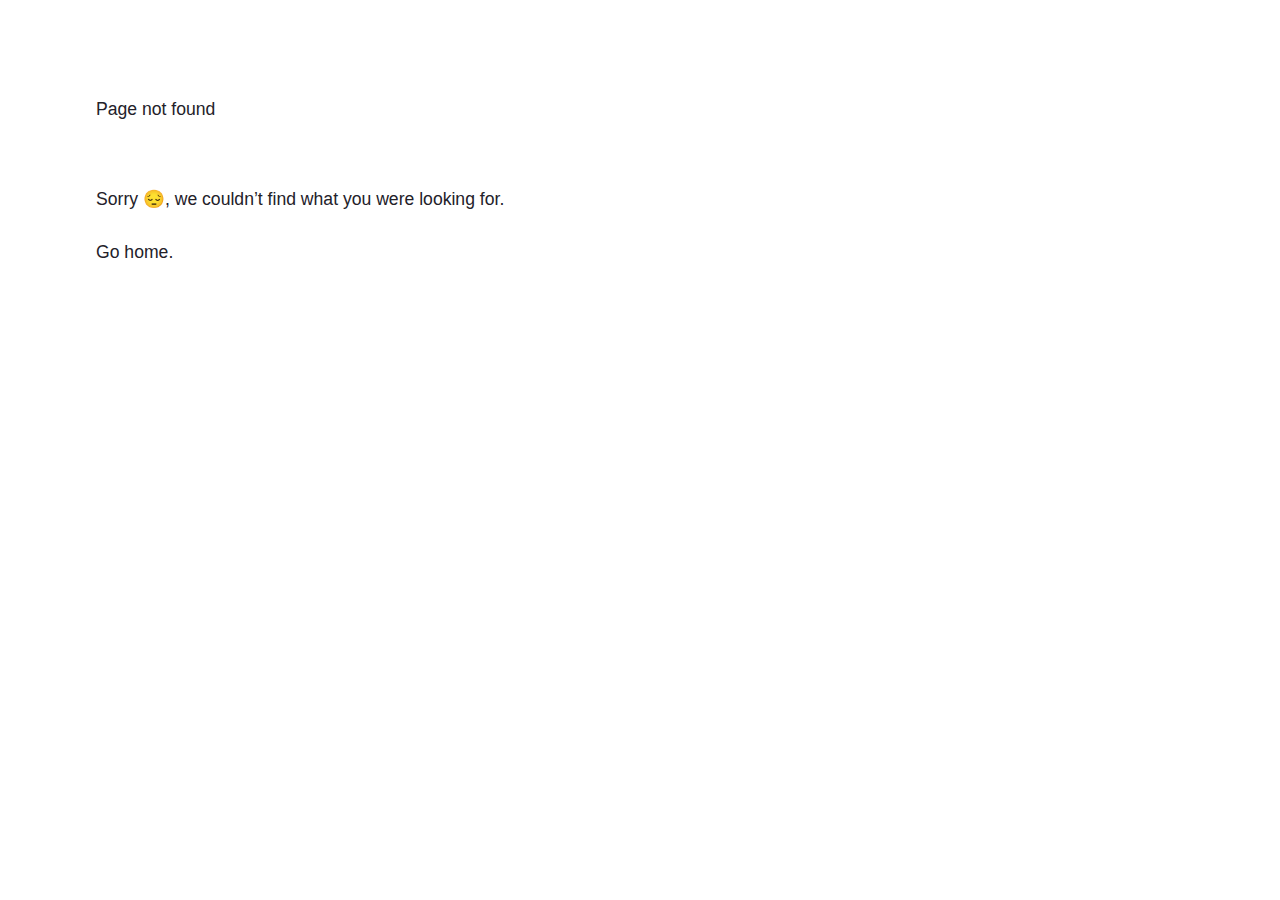
==== 404/index.html @ f2edeb42 "add ." ====
<!DOCTYPE html><html><head><meta charSet="utf-8"/><meta http-equiv="x-ua-compatible" content="ie=edge"/><meta name="viewport" content="width=device-width, initial-scale=1, shrink-to-fit=no"/><meta name="generator" content="Gatsby 5.13.0"/><style data-href="/styles.2c63cccca9c3326aafd6.css" data-identity="gatsby-global-css">code[class*=language-],pre[class*=language-]{background:#282c34;color:#abb2bf;direction:ltr;font-family:Fira Code,Fira Mono,Menlo,Consolas,DejaVu Sans Mono,monospace;-webkit-hyphens:none;hyphens:none;line-height:1.5;-moz-tab-size:2;-o-tab-size:2;tab-size:2;text-align:left;text-shadow:0 1px rgba(0,0,0,.3);white-space:pre;word-break:normal;word-spacing:normal}code[class*=language-] ::-moz-selection,code[class*=language-]::-moz-selection,pre[class*=language-] ::-moz-selection{background:#3e4451;color:inherit;text-shadow:none}code[class*=language-] ::selection,code[class*=language-]::selection,pre[class*=language-] ::selection{background:#3e4451;color:inherit;text-shadow:none}pre[class*=language-]{border-radius:.3em;margin:.5em 0;overflow:auto;padding:1em}:not(pre)>code[class*=language-]{border-radius:.3em;padding:.2em .3em;white-space:normal}@media print{code[class*=language-],pre[class*=language-]{text-shadow:none}}.token.cdata,.token.comment,.token.prolog{color:#5c6370}.token.doctype,.token.entity,.token.punctuation{color:#abb2bf}.token.atrule,.token.attr-name,.token.boolean,.token.class-name,.token.constant,.token.number{color:#d19a66}.token.keyword{color:#c678dd}.token.deleted,.token.important,.token.property,.token.symbol,.token.tag{color:#e06c75}.token.attr-value,.token.attr-value>.token.punctuation,.token.builtin,.token.char,.token.inserted,.token.regex,.token.selector,.token.string{color:#98c379}.token.function,.token.operator,.token.variable{color:#61afef}.token.url{color:#56b6c2}.token.attr-value>.token.punctuation.attr-equals,.token.special-attr>.token.attr-value>.token.value.css{color:#abb2bf}.language-css .token.selector{color:#e06c75}.language-css .token.property{color:#abb2bf}.language-css .token.function,.language-css .token.url>.token.function{color:#56b6c2}.language-css .token.url>.token.string.url{color:#98c379}.language-css .token.atrule .token.rule,.language-css .token.important,.language-javascript .token.operator{color:#c678dd}.language-javascript .token.template-string>.token.interpolation>.token.interpolation-punctuation.punctuation{color:#be5046}.language-json .token.operator{color:#abb2bf}.language-json .token.null.keyword{color:#d19a66}.language-markdown .token.url,.language-markdown .token.url-reference.url>.token.string,.language-markdown .token.url>.token.operator{color:#abb2bf}.language-markdown .token.url>.token.content{color:#61afef}.language-markdown .token.url-reference.url,.language-markdown .token.url>.token.url{color:#56b6c2}.language-markdown .token.blockquote.punctuation,.language-markdown .token.hr.punctuation{color:#5c6370;font-style:italic}.language-markdown .token.code-snippet{color:#98c379}.language-markdown .token.bold .token.content{color:#d19a66}.language-markdown .token.italic .token.content{color:#c678dd}.language-markdown .token.list.punctuation,.language-markdown .token.strike .token.content,.language-markdown .token.strike .token.punctuation,.language-markdown .token.title.important>.token.punctuation{color:#e06c75}.token.bold{font-weight:700}.token.comment,.token.italic{font-style:italic}.token.entity{cursor:help}.token.namespace{opacity:.8}.token.token.cr:before,.token.token.lf:before,.token.token.space:before,.token.token.tab:not(:empty):before{color:rgba(171,178,191,.15);text-shadow:none}div.code-toolbar>.toolbar.toolbar>.toolbar-item{margin-right:.4em}div.code-toolbar>.toolbar.toolbar>.toolbar-item>a,div.code-toolbar>.toolbar.toolbar>.toolbar-item>button,div.code-toolbar>.toolbar.toolbar>.toolbar-item>span{background:#3a3f4b;border-radius:.3em;color:#828997;padding:.1em .4em}div.code-toolbar>.toolbar.toolbar>.toolbar-item>a:focus,div.code-toolbar>.toolbar.toolbar>.toolbar-item>a:hover,div.code-toolbar>.toolbar.toolbar>.toolbar-item>button:focus,div.code-toolbar>.toolbar.toolbar>.toolbar-item>button:hover,div.code-toolbar>.toolbar.toolbar>.toolbar-item>span:focus,div.code-toolbar>.toolbar.toolbar>.toolbar-item>span:hover{background:#3e4451;color:#abb2bf}.line-highlight.line-highlight{background:rgba(153,187,255,.04)}.line-highlight.line-highlight:before,.line-highlight.line-highlight[data-end]:after{background:#3a3f4b;border-radius:.3em;box-shadow:0 2px 0 0 rgba(0,0,0,.2);color:#abb2bf;padding:.1em .6em}pre[id].linkable-line-numbers.linkable-line-numbers span.line-numbers-rows>span:hover:before{background-color:rgba(153,187,255,.04)}.command-line .command-line-prompt,.line-numbers.line-numbers .line-numbers-rows{border-right-color:rgba(171,178,191,.15)}.command-line .command-line-prompt>span:before,.line-numbers .line-numbers-rows>span:before{color:#636d83}.rainbow-braces .token.token.punctuation.brace-level-1,.rainbow-braces .token.token.punctuation.brace-level-5,.rainbow-braces .token.token.punctuation.brace-level-9{color:#e06c75}.rainbow-braces .token.token.punctuation.brace-level-10,.rainbow-braces .token.token.punctuation.brace-level-2,.rainbow-braces .token.token.punctuation.brace-level-6{color:#98c379}.rainbow-braces .token.token.punctuation.brace-level-11,.rainbow-braces .token.token.punctuation.brace-level-3,.rainbow-braces .token.token.punctuation.brace-level-7{color:#61afef}.rainbow-braces .token.token.punctuation.brace-level-12,.rainbow-braces .token.token.punctuation.brace-level-4,.rainbow-braces .token.token.punctuation.brace-level-8{color:#c678dd}pre.diff-highlight>code .token.token.deleted:not(.prefix),pre>code.diff-highlight .token.token.deleted:not(.prefix){background-color:rgba(255,82,102,.15)}pre.diff-highlight>code .token.token.deleted:not(.prefix) ::-moz-selection,pre.diff-highlight>code .token.token.deleted:not(.prefix)::-moz-selection,pre>code.diff-highlight .token.token.deleted:not(.prefix) ::-moz-selection,pre>code.diff-highlight .token.token.deleted:not(.prefix)::-moz-selection{background-color:rgba(251,86,105,.25)}pre.diff-highlight>code .token.token.deleted:not(.prefix) ::selection,pre.diff-highlight>code .token.token.deleted:not(.prefix)::selection,pre>code.diff-highlight .token.token.deleted:not(.prefix) ::selection,pre>code.diff-highlight .token.token.deleted:not(.prefix)::selection{background-color:rgba(251,86,105,.25)}pre.diff-highlight>code .token.token.inserted:not(.prefix),pre>code.diff-highlight .token.token.inserted:not(.prefix){background-color:rgba(25,255,91,.15)}pre.diff-highlight>code .token.token.inserted:not(.prefix) ::-moz-selection,pre.diff-highlight>code .token.token.inserted:not(.prefix)::-moz-selection,pre>code.diff-highlight .token.token.inserted:not(.prefix) ::-moz-selection,pre>code.diff-highlight .token.token.inserted:not(.prefix)::-moz-selection{background-color:rgba(56,224,98,.25)}pre.diff-highlight>code .token.token.inserted:not(.prefix) ::selection,pre.diff-highlight>code .token.token.inserted:not(.prefix)::selection,pre>code.diff-highlight .token.token.inserted:not(.prefix) ::selection,pre>code.diff-highlight .token.token.inserted:not(.prefix)::selection{background-color:rgba(56,224,98,.25)}.prism-previewer-gradient.prism-previewer-gradient div,.prism-previewer.prism-previewer:before{border-color:#262931}.prism-previewer-color.prism-previewer-color:before,.prism-previewer-easing.prism-previewer-easing:before,.prism-previewer-gradient.prism-previewer-gradient div{border-radius:.3em}.prism-previewer.prism-previewer:after{border-top-color:#262931}.prism-previewer-flipped.prism-previewer-flipped.after{border-bottom-color:#262931}.prism-previewer-angle.prism-previewer-angle:before,.prism-previewer-easing.prism-previewer-easing,.prism-previewer-time.prism-previewer-time:before{background:#31363f}.prism-previewer-angle.prism-previewer-angle circle,.prism-previewer-time.prism-previewer-time circle{stroke:#abb2bf;stroke-opacity:1}.prism-previewer-easing.prism-previewer-easing circle,.prism-previewer-easing.prism-previewer-easing line,.prism-previewer-easing.prism-previewer-easing path{stroke:#abb2bf}.prism-previewer-easing.prism-previewer-easing circle{fill:transparent}

/*
! tailwindcss v3.4.0 | MIT License | https://tailwindcss.com
*/*,:after,:before{border:0 solid #e5e7eb;box-sizing:border-box}:after,:before{--tw-content:""}:host,html{-webkit-text-size-adjust:100%;font-feature-settings:normal;-webkit-tap-highlight-color:transparent;font-family:ui-sans-serif,system-ui,sans-serif,Apple Color Emoji,Segoe UI Emoji,Segoe UI Symbol,Noto Color Emoji;font-variation-settings:normal;line-height:1.5;-moz-tab-size:4;-o-tab-size:4;tab-size:4}body{line-height:inherit;margin:0}hr{border-top-width:1px;color:inherit;height:0}abbr:where([title]){-webkit-text-decoration:underline dotted;text-decoration:underline dotted}h1,h2,h3,h4,h5,h6{font-size:inherit;font-weight:inherit}a{color:inherit;text-decoration:inherit}b,strong{font-weight:bolder}code,kbd,pre,samp{font-feature-settings:normal;font-family:ui-monospace,SFMono-Regular,Menlo,Monaco,Consolas,Liberation Mono,Courier New,monospace;font-size:1em;font-variation-settings:normal}small{font-size:80%}sub,sup{font-size:75%;line-height:0;position:relative;vertical-align:baseline}sub{bottom:-.25em}sup{top:-.5em}table{border-collapse:collapse;border-color:inherit;text-indent:0}button,input,optgroup,select,textarea{font-feature-settings:inherit;color:inherit;font-family:inherit;font-size:100%;font-variation-settings:inherit;font-weight:inherit;line-height:inherit;margin:0;padding:0}button,select{text-transform:none}[type=button],[type=reset],[type=submit],button{-webkit-appearance:button;background-color:transparent;background-image:none}:-moz-focusring{outline:auto}:-moz-ui-invalid{box-shadow:none}progress{vertical-align:baseline}::-webkit-inner-spin-button,::-webkit-outer-spin-button{height:auto}[type=search]{-webkit-appearance:textfield;outline-offset:-2px}::-webkit-search-decoration{-webkit-appearance:none}::-webkit-file-upload-button{-webkit-appearance:button;font:inherit}summary{display:list-item}blockquote,dd,dl,figure,h1,h2,h3,h4,h5,h6,hr,p,pre{margin:0}fieldset{margin:0}fieldset,legend{padding:0}menu,ol,ul{list-style:none;margin:0;padding:0}dialog{padding:0}textarea{resize:vertical}input::-moz-placeholder,textarea::-moz-placeholder{color:#9ca3af;opacity:1}input::placeholder,textarea::placeholder{color:#9ca3af;opacity:1}[role=button],button{cursor:pointer}:disabled{cursor:default}audio,canvas,embed,iframe,img,object,svg,video{display:block;vertical-align:middle}img,video{height:auto;max-width:100%}[hidden]{display:none}*,:after,:before{--tw-border-spacing-x:0;--tw-border-spacing-y:0;--tw-translate-x:0;--tw-translate-y:0;--tw-rotate:0;--tw-skew-x:0;--tw-skew-y:0;--tw-scale-x:1;--tw-scale-y:1;--tw-pan-x: ;--tw-pan-y: ;--tw-pinch-zoom: ;--tw-scroll-snap-strictness:proximity;--tw-gradient-from-position: ;--tw-gradient-via-position: ;--tw-gradient-to-position: ;--tw-ordinal: ;--tw-slashed-zero: ;--tw-numeric-figure: ;--tw-numeric-spacing: ;--tw-numeric-fraction: ;--tw-ring-inset: ;--tw-ring-offset-width:0px;--tw-ring-offset-color:#fff;--tw-ring-color:rgba(59,130,246,.5);--tw-ring-offset-shadow:0 0 #0000;--tw-ring-shadow:0 0 #0000;--tw-shadow:0 0 #0000;--tw-shadow-colored:0 0 #0000;--tw-blur: ;--tw-brightness: ;--tw-contrast: ;--tw-grayscale: ;--tw-hue-rotate: ;--tw-invert: ;--tw-saturate: ;--tw-sepia: ;--tw-drop-shadow: ;--tw-backdrop-blur: ;--tw-backdrop-brightness: ;--tw-backdrop-contrast: ;--tw-backdrop-grayscale: ;--tw-backdrop-hue-rotate: ;--tw-backdrop-invert: ;--tw-backdrop-opacity: ;--tw-backdrop-saturate: ;--tw-backdrop-sepia: }::backdrop{--tw-border-spacing-x:0;--tw-border-spacing-y:0;--tw-translate-x:0;--tw-translate-y:0;--tw-rotate:0;--tw-skew-x:0;--tw-skew-y:0;--tw-scale-x:1;--tw-scale-y:1;--tw-pan-x: ;--tw-pan-y: ;--tw-pinch-zoom: ;--tw-scroll-snap-strictness:proximity;--tw-gradient-from-position: ;--tw-gradient-via-position: ;--tw-gradient-to-position: ;--tw-ordinal: ;--tw-slashed-zero: ;--tw-numeric-figure: ;--tw-numeric-spacing: ;--tw-numeric-fraction: ;--tw-ring-inset: ;--tw-ring-offset-width:0px;--tw-ring-offset-color:#fff;--tw-ring-color:rgba(59,130,246,.5);--tw-ring-offset-shadow:0 0 #0000;--tw-ring-shadow:0 0 #0000;--tw-shadow:0 0 #0000;--tw-shadow-colored:0 0 #0000;--tw-blur: ;--tw-brightness: ;--tw-contrast: ;--tw-grayscale: ;--tw-hue-rotate: ;--tw-invert: ;--tw-saturate: ;--tw-sepia: ;--tw-drop-shadow: ;--tw-backdrop-blur: ;--tw-backdrop-brightness: ;--tw-backdrop-contrast: ;--tw-backdrop-grayscale: ;--tw-backdrop-hue-rotate: ;--tw-backdrop-invert: ;--tw-backdrop-opacity: ;--tw-backdrop-saturate: ;--tw-backdrop-sepia: }.m-auto{margin:auto}.ml-5{margin-left:1.25rem}.mr-1{margin-right:.25rem}.mt-3{margin-top:.75rem}.flex{display:flex}.h-8{height:2rem}.w-8{width:2rem}.list-decimal{list-style-type:decimal}.list-disc{list-style-type:disc}.flex-col{flex-direction:column}.justify-between{justify-content:space-between}.gap-x-2{-moz-column-gap:.5rem;column-gap:.5rem}.gap-y-0{row-gap:0}.gap-y-0\.5{row-gap:.125rem}.gap-y-1{row-gap:.25rem}.gap-y-14{row-gap:3.5rem}.rounded-lg{border-radius:.5rem}.border-b-2{border-bottom-width:2px}.border-l-2{border-left-width:2px}.border-violet-300{--tw-border-opacity:1;border-color:rgb(196 181 253/var(--tw-border-opacity))}.border-violet-400{--tw-border-opacity:1;border-color:rgb(167 139 250/var(--tw-border-opacity))}.border-violet-500{--tw-border-opacity:1;border-color:rgb(139 92 246/var(--tw-border-opacity))}.bg-violet-200{--tw-bg-opacity:1;background-color:rgb(221 214 254/var(--tw-bg-opacity))}.px-2{padding-left:.5rem;padding-right:.5rem}.px-4{padding-left:1rem;padding-right:1rem}.py-1{padding-bottom:.25rem;padding-top:.25rem}.py-4{padding-bottom:1rem;padding-top:1rem}.pb-1{padding-bottom:.25rem}.pl-4{padding-left:1rem}.pt-1{padding-top:.25rem}.align-middle{vertical-align:middle}.text-2xl{font-size:1.5rem;line-height:2rem}.text-3xl{font-size:1.875rem;line-height:2.25rem}.text-base{font-size:1rem;line-height:1.5rem}.text-sm{font-size:.875rem;line-height:1.25rem}.text-xl{font-size:1.25rem;line-height:1.75rem}.font-bold{font-weight:700}.font-medium{font-weight:500}.font-semibold{font-weight:600}.text-slate-500{--tw-text-opacity:1;color:rgb(100 116 139/var(--tw-text-opacity))}.text-violet-500{--tw-text-opacity:1;color:rgb(139 92 246/var(--tw-text-opacity))}.text-violet-900{--tw-text-opacity:1;color:rgb(76 29 149/var(--tw-text-opacity))}.filter{filter:var(--tw-blur) var(--tw-brightness) var(--tw-contrast) var(--tw-grayscale) var(--tw-hue-rotate) var(--tw-invert) var(--tw-saturate) var(--tw-sepia) var(--tw-drop-shadow)}body{color:#334155;font-family:Noto Sans KR,sans-serif;font-size:1.1rem}.gatsby-highlight-code-line{background-color:#333842;border-left:.25em solid #c678dd;display:block;margin-left:-1em;margin-right:-1em;padding-left:.75em;padding-right:1em}code.language-text{background-color:#ede9fe;color:#000;font-weight:700;text-shadow:0 0 0}.hover\:border-violet-700:hover{--tw-border-opacity:1;border-color:rgb(109 40 217/var(--tw-border-opacity))}.group:hover .group-hover\:underline{text-decoration-line:underline}.group:hover .group-hover\:underline-offset-4{text-underline-offset:4px}@media (min-width:640px){.sm\:w-full{width:100%}}@media (min-width:768px){.md\:w-\[768px\]{width:768px}}</style><style>.gatsby-image-wrapper{position:relative;overflow:hidden}.gatsby-image-wrapper picture.object-fit-polyfill{position:static!important}.gatsby-image-wrapper img{bottom:0;height:100%;left:0;margin:0;max-width:none;padding:0;position:absolute;right:0;top:0;width:100%;object-fit:cover}.gatsby-image-wrapper [data-main-image]{opacity:0;transform:translateZ(0);transition:opacity .25s linear;will-change:opacity}.gatsby-image-wrapper-constrained{display:inline-block;vertical-align:top}</style><noscript><style>.gatsby-image-wrapper noscript [data-main-image]{opacity:1!important}.gatsby-image-wrapper [data-placeholder-image]{opacity:0!important}</style></noscript><script type="module">const e="undefined"!=typeof HTMLImageElement&&"loading"in HTMLImageElement.prototype;e&&document.body.addEventListener("load",(function(e){const t=e.target;if(void 0===t.dataset.mainImage)return;if(void 0===t.dataset.gatsbyImageSsr)return;let a=null,n=t;for(;null===a&&n;)void 0!==n.parentNode.dataset.gatsbyImageWrapper&&(a=n.parentNode),n=n.parentNode;const o=a.querySelector("[data-placeholder-image]"),r=new Image;r.src=t.currentSrc,r.decode().catch((()=>{})).then((()=>{t.style.opacity=1,o&&(o.style.opacity=0,o.style.transition="opacity 500ms linear")}))}),!0);</script><link rel="sitemap" type="application/xml" href="/sitemap-index.xml"/><link rel="icon" href="/favicon-32x32.png?v=53aa06cf17e4239d0dba6ffd09854e02" type="image/png"/><link rel="manifest" href="/manifest.webmanifest" crossorigin="anonymous"/><link rel="apple-touch-icon" sizes="48x48" href="/icons/icon-48x48.png?v=53aa06cf17e4239d0dba6ffd09854e02"/><link rel="apple-touch-icon" sizes="72x72" href="/icons/icon-72x72.png?v=53aa06cf17e4239d0dba6ffd09854e02"/><link rel="apple-touch-icon" sizes="96x96" href="/icons/icon-96x96.png?v=53aa06cf17e4239d0dba6ffd09854e02"/><link rel="apple-touch-icon" sizes="144x144" href="/icons/icon-144x144.png?v=53aa06cf17e4239d0dba6ffd09854e02"/><link rel="apple-touch-icon" sizes="192x192" href="/icons/icon-192x192.png?v=53aa06cf17e4239d0dba6ffd09854e02"/><link rel="apple-touch-icon" sizes="256x256" href="/icons/icon-256x256.png?v=53aa06cf17e4239d0dba6ffd09854e02"/><link rel="apple-touch-icon" sizes="384x384" href="/icons/icon-384x384.png?v=53aa06cf17e4239d0dba6ffd09854e02"/><link rel="apple-touch-icon" sizes="512x512" href="/icons/icon-512x512.png?v=53aa06cf17e4239d0dba6ffd09854e02"/><link rel="preconnect" href="https://www.googletagmanager.com"/><link rel="dns-prefetch" href="https://www.googletagmanager.com"/><link rel="preconnect" href="https://fonts.googleapis.com" crossorigin="true"/><link rel="preconnect" href="https://fonts.gstatic.com" crossorigin="true"/><link rel="stylesheet" href="https://fonts.googleapis.com/css2?family=Noto+Sans+KR&amp;display=swap"/><title data-gatsby-head="true">Not found</title></head><body><div id="___gatsby"><div style="outline:none" tabindex="-1" id="gatsby-focus-wrapper"><main style="color:#232129;padding:96px;font-family:-apple-system, Roboto, sans-serif, serif"><h1 style="margin-top:0;margin-bottom:64px;max-width:320px">Page not found</h1><p style="margin-bottom:48px">Sorry 😔, we couldn’t find what you were looking for.<br/><br/><a href="/">Go home</a>.</p></main></div><div id="gatsby-announcer" style="position:absolute;top:0;width:1px;height:1px;padding:0;overflow:hidden;clip:rect(0, 0, 0, 0);white-space:nowrap;border:0" aria-live="assertive" aria-atomic="true"></div></div><script async="" src="https://www.googletagmanager.com/gtag/js?id=G-XZY4RZFHY8"></script><script>
      
      
      if(true) {
        window.dataLayer = window.dataLayer || [];
        function gtag(){dataLayer.push(arguments);}
        gtag('js', new Date());

        gtag('config', 'G-XZY4RZFHY8', {"send_page_view":false});
      }
      </script><script id="gatsby-script-loader">/*<![CDATA[*/window.pagePath="/404/";/*]]>*/</script><!-- slice-start id="_gatsby-scripts-1" -->
          <script
            id="gatsby-chunk-mapping"
          >
            window.___chunkMapping="{\"app\":[\"/app-ccf20c7b89df9f3480cb.js\"],\"component---src-pages-404-js\":[\"/component---src-pages-404-js-d778d891f2dd90e318aa.js\"],\"component---src-pages-demo-post-js\":[\"/component---src-pages-demo-post-js-024db898d6346c715085.js\"],\"component---src-pages-index-js\":[\"/component---src-pages-index-js-755cde63de90f82b6572.js\"],\"component---src-pages-posts-index-js\":[\"/component---src-pages-posts-index-js-8b5ba402b07e232d32e2.js\"],\"component---src-pages-posts-mdx-frontmatter-slug-js-content-file-path-src-demo-post-demo-mdx\":[\"/component---src-pages-posts-mdx-frontmatter-slug-js-content-file-path-src-demo-post-demo-mdx-9527e9514a256ced543e.js\"],\"component---src-pages-posts-mdx-frontmatter-slug-js-content-file-path-src-posts-2023-12-31-create-a-blog-site-with-gatsby-mdx\":[\"/component---src-pages-posts-mdx-frontmatter-slug-js-content-file-path-src-posts-2023-12-31-create-a-blog-site-with-gatsby-mdx-ea029a5279cc6d71d5b0.js\"]}";
          </script>
        <script>window.___webpackCompilationHash="53ac63c7fa8d7d9f8f51";</script><script src="/webpack-runtime-0239f908f393d9c61336.js" async></script><script src="/framework-ea6831e1b5210027f501.js" async></script><script src="/app-ccf20c7b89df9f3480cb.js" async></script><!-- slice-end id="_gatsby-scripts-1" --></body></html>
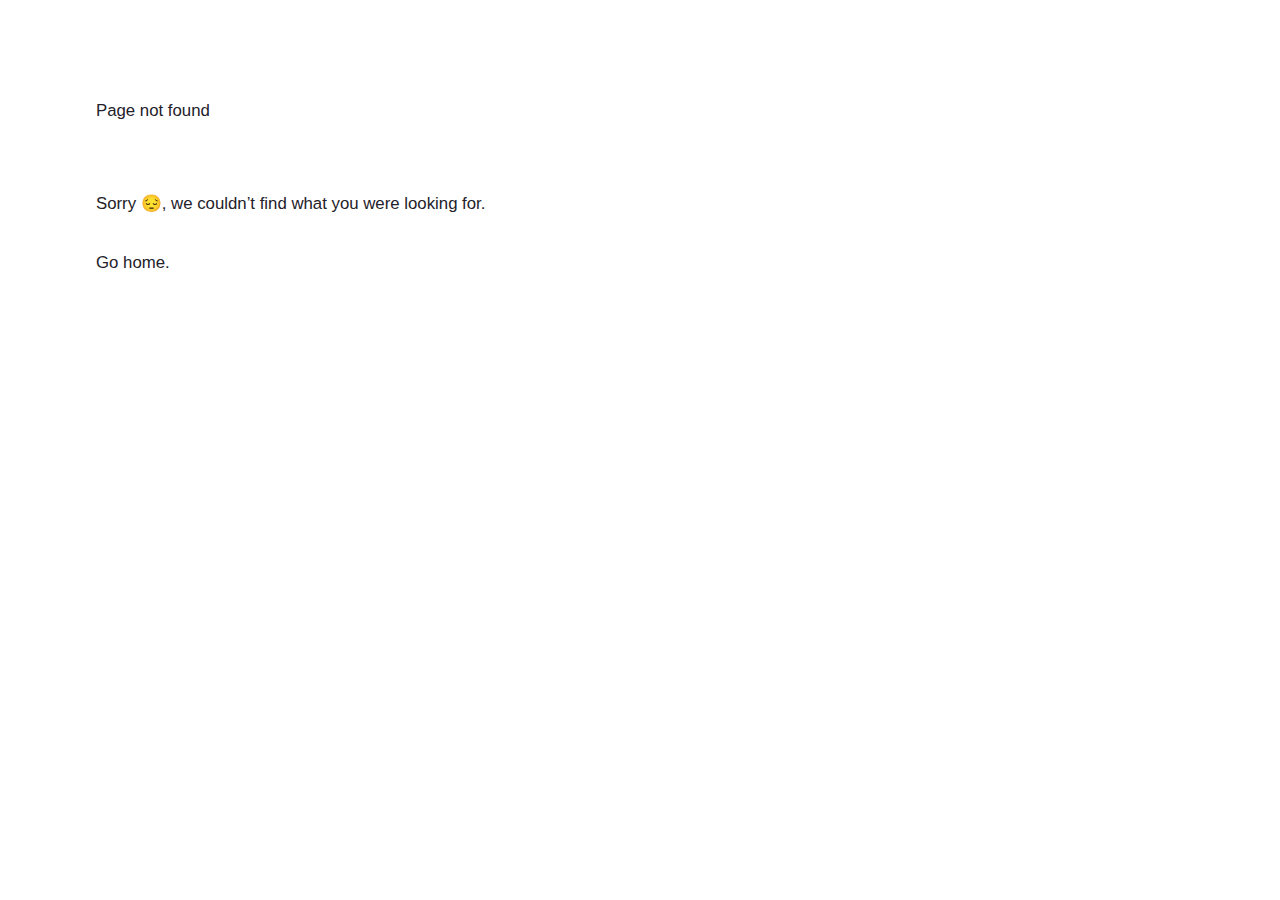
==== commit 47f2f471: "add" ====
--- a/404/index.html
+++ b/404/index.html
@@ -1,8 +1,8 @@
-<!DOCTYPE html><html><head><meta charSet="utf-8"/><meta http-equiv="x-ua-compatible" content="ie=edge"/><meta name="viewport" content="width=device-width, initial-scale=1, shrink-to-fit=no"/><meta name="generator" content="Gatsby 5.13.0"/><style data-href="/styles.2c63cccca9c3326aafd6.css" data-identity="gatsby-global-css">code[class*=language-],pre[class*=language-]{background:#282c34;color:#abb2bf;direction:ltr;font-family:Fira Code,Fira Mono,Menlo,Consolas,DejaVu Sans Mono,monospace;-webkit-hyphens:none;hyphens:none;line-height:1.5;-moz-tab-size:2;-o-tab-size:2;tab-size:2;text-align:left;text-shadow:0 1px rgba(0,0,0,.3);white-space:pre;word-break:normal;word-spacing:normal}code[class*=language-] ::-moz-selection,code[class*=language-]::-moz-selection,pre[class*=language-] ::-moz-selection{background:#3e4451;color:inherit;text-shadow:none}code[class*=language-] ::selection,code[class*=language-]::selection,pre[class*=language-] ::selection{background:#3e4451;color:inherit;text-shadow:none}pre[class*=language-]{border-radius:.3em;margin:.5em 0;overflow:auto;padding:1em}:not(pre)>code[class*=language-]{border-radius:.3em;padding:.2em .3em;white-space:normal}@media print{code[class*=language-],pre[class*=language-]{text-shadow:none}}.token.cdata,.token.comment,.token.prolog{color:#5c6370}.token.doctype,.token.entity,.token.punctuation{color:#abb2bf}.token.atrule,.token.attr-name,.token.boolean,.token.class-name,.token.constant,.token.number{color:#d19a66}.token.keyword{color:#c678dd}.token.deleted,.token.important,.token.property,.token.symbol,.token.tag{color:#e06c75}.token.attr-value,.token.attr-value>.token.punctuation,.token.builtin,.token.char,.token.inserted,.token.regex,.token.selector,.token.string{color:#98c379}.token.function,.token.operator,.token.variable{color:#61afef}.token.url{color:#56b6c2}.token.attr-value>.token.punctuation.attr-equals,.token.special-attr>.token.attr-value>.token.value.css{color:#abb2bf}.language-css .token.selector{color:#e06c75}.language-css .token.property{color:#abb2bf}.language-css .token.function,.language-css .token.url>.token.function{color:#56b6c2}.language-css .token.url>.token.string.url{color:#98c379}.language-css .token.atrule .token.rule,.language-css .token.important,.language-javascript .token.operator{color:#c678dd}.language-javascript .token.template-string>.token.interpolation>.token.interpolation-punctuation.punctuation{color:#be5046}.language-json .token.operator{color:#abb2bf}.language-json .token.null.keyword{color:#d19a66}.language-markdown .token.url,.language-markdown .token.url-reference.url>.token.string,.language-markdown .token.url>.token.operator{color:#abb2bf}.language-markdown .token.url>.token.content{color:#61afef}.language-markdown .token.url-reference.url,.language-markdown .token.url>.token.url{color:#56b6c2}.language-markdown .token.blockquote.punctuation,.language-markdown .token.hr.punctuation{color:#5c6370;font-style:italic}.language-markdown .token.code-snippet{color:#98c379}.language-markdown .token.bold .token.content{color:#d19a66}.language-markdown .token.italic .token.content{color:#c678dd}.language-markdown .token.list.punctuation,.language-markdown .token.strike .token.content,.language-markdown .token.strike .token.punctuation,.language-markdown .token.title.important>.token.punctuation{color:#e06c75}.token.bold{font-weight:700}.token.comment,.token.italic{font-style:italic}.token.entity{cursor:help}.token.namespace{opacity:.8}.token.token.cr:before,.token.token.lf:before,.token.token.space:before,.token.token.tab:not(:empty):before{color:rgba(171,178,191,.15);text-shadow:none}div.code-toolbar>.toolbar.toolbar>.toolbar-item{margin-right:.4em}div.code-toolbar>.toolbar.toolbar>.toolbar-item>a,div.code-toolbar>.toolbar.toolbar>.toolbar-item>button,div.code-toolbar>.toolbar.toolbar>.toolbar-item>span{background:#3a3f4b;border-radius:.3em;color:#828997;padding:.1em .4em}div.code-toolbar>.toolbar.toolbar>.toolbar-item>a:focus,div.code-toolbar>.toolbar.toolbar>.toolbar-item>a:hover,div.code-toolbar>.toolbar.toolbar>.toolbar-item>button:focus,div.code-toolbar>.toolbar.toolbar>.toolbar-item>button:hover,div.code-toolbar>.toolbar.toolbar>.toolbar-item>span:focus,div.code-toolbar>.toolbar.toolbar>.toolbar-item>span:hover{background:#3e4451;color:#abb2bf}.line-highlight.line-highlight{background:rgba(153,187,255,.04)}.line-highlight.line-highlight:before,.line-highlight.line-highlight[data-end]:after{background:#3a3f4b;border-radius:.3em;box-shadow:0 2px 0 0 rgba(0,0,0,.2);color:#abb2bf;padding:.1em .6em}pre[id].linkable-line-numbers.linkable-line-numbers span.line-numbers-rows>span:hover:before{background-color:rgba(153,187,255,.04)}.command-line .command-line-prompt,.line-numbers.line-numbers .line-numbers-rows{border-right-color:rgba(171,178,191,.15)}.command-line .command-line-prompt>span:before,.line-numbers .line-numbers-rows>span:before{color:#636d83}.rainbow-braces .token.token.punctuation.brace-level-1,.rainbow-braces .token.token.punctuation.brace-level-5,.rainbow-braces .token.token.punctuation.brace-level-9{color:#e06c75}.rainbow-braces .token.token.punctuation.brace-level-10,.rainbow-braces .token.token.punctuation.brace-level-2,.rainbow-braces .token.token.punctuation.brace-level-6{color:#98c379}.rainbow-braces .token.token.punctuation.brace-level-11,.rainbow-braces .token.token.punctuation.brace-level-3,.rainbow-braces .token.token.punctuation.brace-level-7{color:#61afef}.rainbow-braces .token.token.punctuation.brace-level-12,.rainbow-braces .token.token.punctuation.brace-level-4,.rainbow-braces .token.token.punctuation.brace-level-8{color:#c678dd}pre.diff-highlight>code .token.token.deleted:not(.prefix),pre>code.diff-highlight .token.token.deleted:not(.prefix){background-color:rgba(255,82,102,.15)}pre.diff-highlight>code .token.token.deleted:not(.prefix) ::-moz-selection,pre.diff-highlight>code .token.token.deleted:not(.prefix)::-moz-selection,pre>code.diff-highlight .token.token.deleted:not(.prefix) ::-moz-selection,pre>code.diff-highlight .token.token.deleted:not(.prefix)::-moz-selection{background-color:rgba(251,86,105,.25)}pre.diff-highlight>code .token.token.deleted:not(.prefix) ::selection,pre.diff-highlight>code .token.token.deleted:not(.prefix)::selection,pre>code.diff-highlight .token.token.deleted:not(.prefix) ::selection,pre>code.diff-highlight .token.token.deleted:not(.prefix)::selection{background-color:rgba(251,86,105,.25)}pre.diff-highlight>code .token.token.inserted:not(.prefix),pre>code.diff-highlight .token.token.inserted:not(.prefix){background-color:rgba(25,255,91,.15)}pre.diff-highlight>code .token.token.inserted:not(.prefix) ::-moz-selection,pre.diff-highlight>code .token.token.inserted:not(.prefix)::-moz-selection,pre>code.diff-highlight .token.token.inserted:not(.prefix) ::-moz-selection,pre>code.diff-highlight .token.token.inserted:not(.prefix)::-moz-selection{background-color:rgba(56,224,98,.25)}pre.diff-highlight>code .token.token.inserted:not(.prefix) ::selection,pre.diff-highlight>code .token.token.inserted:not(.prefix)::selection,pre>code.diff-highlight .token.token.inserted:not(.prefix) ::selection,pre>code.diff-highlight .token.token.inserted:not(.prefix)::selection{background-color:rgba(56,224,98,.25)}.prism-previewer-gradient.prism-previewer-gradient div,.prism-previewer.prism-previewer:before{border-color:#262931}.prism-previewer-color.prism-previewer-color:before,.prism-previewer-easing.prism-previewer-easing:before,.prism-previewer-gradient.prism-previewer-gradient div{border-radius:.3em}.prism-previewer.prism-previewer:after{border-top-color:#262931}.prism-previewer-flipped.prism-previewer-flipped.after{border-bottom-color:#262931}.prism-previewer-angle.prism-previewer-angle:before,.prism-previewer-easing.prism-previewer-easing,.prism-previewer-time.prism-previewer-time:before{background:#31363f}.prism-previewer-angle.prism-previewer-angle circle,.prism-previewer-time.prism-previewer-time circle{stroke:#abb2bf;stroke-opacity:1}.prism-previewer-easing.prism-previewer-easing circle,.prism-previewer-easing.prism-previewer-easing line,.prism-previewer-easing.prism-previewer-easing path{stroke:#abb2bf}.prism-previewer-easing.prism-previewer-easing circle{fill:transparent}
+<!DOCTYPE html><html><head><meta charSet="utf-8"/><meta http-equiv="x-ua-compatible" content="ie=edge"/><meta name="viewport" content="width=device-width, initial-scale=1, shrink-to-fit=no"/><meta name="generator" content="Gatsby 5.13.0"/><style data-href="/styles.b2e620290087c6a17ece.css" data-identity="gatsby-global-css">code[class*=language-],pre[class*=language-]{word-wrap:normal;background:none;color:#000;font-family:Consolas,Monaco,Andale Mono,Ubuntu Mono,monospace;font-size:1em;-webkit-hyphens:none;hyphens:none;line-height:1.5;-moz-tab-size:4;-o-tab-size:4;tab-size:4;text-align:left;text-shadow:0 1px #fff;white-space:pre;word-break:normal;word-spacing:normal}code[class*=language-] ::-moz-selection,code[class*=language-]::-moz-selection,pre[class*=language-] ::-moz-selection,pre[class*=language-]::-moz-selection{background:#b3d4fc;text-shadow:none}code[class*=language-] ::selection,code[class*=language-]::selection,pre[class*=language-] ::selection,pre[class*=language-]::selection{background:#b3d4fc;text-shadow:none}@media print{code[class*=language-],pre[class*=language-]{text-shadow:none}}pre[class*=language-]{margin:.5em 0;overflow:auto;padding:1em}:not(pre)>code[class*=language-],pre[class*=language-]{background:#f5f2f0}:not(pre)>code[class*=language-]{border-radius:.3em;padding:.1em;white-space:normal}.token.cdata,.token.comment,.token.doctype,.token.prolog{color:#708090}.token.punctuation{color:#999}.token.namespace{opacity:.7}.token.boolean,.token.constant,.token.deleted,.token.number,.token.property,.token.symbol,.token.tag{color:#905}.token.attr-name,.token.builtin,.token.char,.token.inserted,.token.selector,.token.string{color:#690}.language-css .token.string,.style .token.string,.token.entity,.token.operator,.token.url{background:hsla(0,0%,100%,.5);color:#9a6e3a}.token.atrule,.token.attr-value,.token.keyword{color:#07a}.token.class-name,.token.function{color:#dd4a68}.token.important,.token.regex,.token.variable{color:#e90}.token.bold,.token.important{font-weight:700}.token.italic{font-style:italic}.token.entity{cursor:help}
 
 /*
 ! tailwindcss v3.4.0 | MIT License | https://tailwindcss.com
-*/*,:after,:before{border:0 solid #e5e7eb;box-sizing:border-box}:after,:before{--tw-content:""}:host,html{-webkit-text-size-adjust:100%;font-feature-settings:normal;-webkit-tap-highlight-color:transparent;font-family:ui-sans-serif,system-ui,sans-serif,Apple Color Emoji,Segoe UI Emoji,Segoe UI Symbol,Noto Color Emoji;font-variation-settings:normal;line-height:1.5;-moz-tab-size:4;-o-tab-size:4;tab-size:4}body{line-height:inherit;margin:0}hr{border-top-width:1px;color:inherit;height:0}abbr:where([title]){-webkit-text-decoration:underline dotted;text-decoration:underline dotted}h1,h2,h3,h4,h5,h6{font-size:inherit;font-weight:inherit}a{color:inherit;text-decoration:inherit}b,strong{font-weight:bolder}code,kbd,pre,samp{font-feature-settings:normal;font-family:ui-monospace,SFMono-Regular,Menlo,Monaco,Consolas,Liberation Mono,Courier New,monospace;font-size:1em;font-variation-settings:normal}small{font-size:80%}sub,sup{font-size:75%;line-height:0;position:relative;vertical-align:baseline}sub{bottom:-.25em}sup{top:-.5em}table{border-collapse:collapse;border-color:inherit;text-indent:0}button,input,optgroup,select,textarea{font-feature-settings:inherit;color:inherit;font-family:inherit;font-size:100%;font-variation-settings:inherit;font-weight:inherit;line-height:inherit;margin:0;padding:0}button,select{text-transform:none}[type=button],[type=reset],[type=submit],button{-webkit-appearance:button;background-color:transparent;background-image:none}:-moz-focusring{outline:auto}:-moz-ui-invalid{box-shadow:none}progress{vertical-align:baseline}::-webkit-inner-spin-button,::-webkit-outer-spin-button{height:auto}[type=search]{-webkit-appearance:textfield;outline-offset:-2px}::-webkit-search-decoration{-webkit-appearance:none}::-webkit-file-upload-button{-webkit-appearance:button;font:inherit}summary{display:list-item}blockquote,dd,dl,figure,h1,h2,h3,h4,h5,h6,hr,p,pre{margin:0}fieldset{margin:0}fieldset,legend{padding:0}menu,ol,ul{list-style:none;margin:0;padding:0}dialog{padding:0}textarea{resize:vertical}input::-moz-placeholder,textarea::-moz-placeholder{color:#9ca3af;opacity:1}input::placeholder,textarea::placeholder{color:#9ca3af;opacity:1}[role=button],button{cursor:pointer}:disabled{cursor:default}audio,canvas,embed,iframe,img,object,svg,video{display:block;vertical-align:middle}img,video{height:auto;max-width:100%}[hidden]{display:none}*,:after,:before{--tw-border-spacing-x:0;--tw-border-spacing-y:0;--tw-translate-x:0;--tw-translate-y:0;--tw-rotate:0;--tw-skew-x:0;--tw-skew-y:0;--tw-scale-x:1;--tw-scale-y:1;--tw-pan-x: ;--tw-pan-y: ;--tw-pinch-zoom: ;--tw-scroll-snap-strictness:proximity;--tw-gradient-from-position: ;--tw-gradient-via-position: ;--tw-gradient-to-position: ;--tw-ordinal: ;--tw-slashed-zero: ;--tw-numeric-figure: ;--tw-numeric-spacing: ;--tw-numeric-fraction: ;--tw-ring-inset: ;--tw-ring-offset-width:0px;--tw-ring-offset-color:#fff;--tw-ring-color:rgba(59,130,246,.5);--tw-ring-offset-shadow:0 0 #0000;--tw-ring-shadow:0 0 #0000;--tw-shadow:0 0 #0000;--tw-shadow-colored:0 0 #0000;--tw-blur: ;--tw-brightness: ;--tw-contrast: ;--tw-grayscale: ;--tw-hue-rotate: ;--tw-invert: ;--tw-saturate: ;--tw-sepia: ;--tw-drop-shadow: ;--tw-backdrop-blur: ;--tw-backdrop-brightness: ;--tw-backdrop-contrast: ;--tw-backdrop-grayscale: ;--tw-backdrop-hue-rotate: ;--tw-backdrop-invert: ;--tw-backdrop-opacity: ;--tw-backdrop-saturate: ;--tw-backdrop-sepia: }::backdrop{--tw-border-spacing-x:0;--tw-border-spacing-y:0;--tw-translate-x:0;--tw-translate-y:0;--tw-rotate:0;--tw-skew-x:0;--tw-skew-y:0;--tw-scale-x:1;--tw-scale-y:1;--tw-pan-x: ;--tw-pan-y: ;--tw-pinch-zoom: ;--tw-scroll-snap-strictness:proximity;--tw-gradient-from-position: ;--tw-gradient-via-position: ;--tw-gradient-to-position: ;--tw-ordinal: ;--tw-slashed-zero: ;--tw-numeric-figure: ;--tw-numeric-spacing: ;--tw-numeric-fraction: ;--tw-ring-inset: ;--tw-ring-offset-width:0px;--tw-ring-offset-color:#fff;--tw-ring-color:rgba(59,130,246,.5);--tw-ring-offset-shadow:0 0 #0000;--tw-ring-shadow:0 0 #0000;--tw-shadow:0 0 #0000;--tw-shadow-colored:0 0 #0000;--tw-blur: ;--tw-brightness: ;--tw-contrast: ;--tw-grayscale: ;--tw-hue-rotate: ;--tw-invert: ;--tw-saturate: ;--tw-sepia: ;--tw-drop-shadow: ;--tw-backdrop-blur: ;--tw-backdrop-brightness: ;--tw-backdrop-contrast: ;--tw-backdrop-grayscale: ;--tw-backdrop-hue-rotate: ;--tw-backdrop-invert: ;--tw-backdrop-opacity: ;--tw-backdrop-saturate: ;--tw-backdrop-sepia: }.m-auto{margin:auto}.ml-5{margin-left:1.25rem}.mr-1{margin-right:.25rem}.mt-3{margin-top:.75rem}.flex{display:flex}.h-8{height:2rem}.w-8{width:2rem}.list-decimal{list-style-type:decimal}.list-disc{list-style-type:disc}.flex-col{flex-direction:column}.justify-between{justify-content:space-between}.gap-x-2{-moz-column-gap:.5rem;column-gap:.5rem}.gap-y-0{row-gap:0}.gap-y-0\.5{row-gap:.125rem}.gap-y-1{row-gap:.25rem}.gap-y-14{row-gap:3.5rem}.rounded-lg{border-radius:.5rem}.border-b-2{border-bottom-width:2px}.border-l-2{border-left-width:2px}.border-violet-300{--tw-border-opacity:1;border-color:rgb(196 181 253/var(--tw-border-opacity))}.border-violet-400{--tw-border-opacity:1;border-color:rgb(167 139 250/var(--tw-border-opacity))}.border-violet-500{--tw-border-opacity:1;border-color:rgb(139 92 246/var(--tw-border-opacity))}.bg-violet-200{--tw-bg-opacity:1;background-color:rgb(221 214 254/var(--tw-bg-opacity))}.px-2{padding-left:.5rem;padding-right:.5rem}.px-4{padding-left:1rem;padding-right:1rem}.py-1{padding-bottom:.25rem;padding-top:.25rem}.py-4{padding-bottom:1rem;padding-top:1rem}.pb-1{padding-bottom:.25rem}.pl-4{padding-left:1rem}.pt-1{padding-top:.25rem}.align-middle{vertical-align:middle}.text-2xl{font-size:1.5rem;line-height:2rem}.text-3xl{font-size:1.875rem;line-height:2.25rem}.text-base{font-size:1rem;line-height:1.5rem}.text-sm{font-size:.875rem;line-height:1.25rem}.text-xl{font-size:1.25rem;line-height:1.75rem}.font-bold{font-weight:700}.font-medium{font-weight:500}.font-semibold{font-weight:600}.text-slate-500{--tw-text-opacity:1;color:rgb(100 116 139/var(--tw-text-opacity))}.text-violet-500{--tw-text-opacity:1;color:rgb(139 92 246/var(--tw-text-opacity))}.text-violet-900{--tw-text-opacity:1;color:rgb(76 29 149/var(--tw-text-opacity))}.filter{filter:var(--tw-blur) var(--tw-brightness) var(--tw-contrast) var(--tw-grayscale) var(--tw-hue-rotate) var(--tw-invert) var(--tw-saturate) var(--tw-sepia) var(--tw-drop-shadow)}body{color:#334155;font-family:Noto Sans KR,sans-serif;font-size:1.1rem}.gatsby-highlight-code-line{background-color:#333842;border-left:.25em solid #c678dd;display:block;margin-left:-1em;margin-right:-1em;padding-left:.75em;padding-right:1em}code.language-text{background-color:#ede9fe;color:#000;font-weight:700;text-shadow:0 0 0}.hover\:border-violet-700:hover{--tw-border-opacity:1;border-color:rgb(109 40 217/var(--tw-border-opacity))}.group:hover .group-hover\:underline{text-decoration-line:underline}.group:hover .group-hover\:underline-offset-4{text-underline-offset:4px}@media (min-width:640px){.sm\:w-full{width:100%}}@media (min-width:768px){.md\:w-\[768px\]{width:768px}}</style><style>.gatsby-image-wrapper{position:relative;overflow:hidden}.gatsby-image-wrapper picture.object-fit-polyfill{position:static!important}.gatsby-image-wrapper img{bottom:0;height:100%;left:0;margin:0;max-width:none;padding:0;position:absolute;right:0;top:0;width:100%;object-fit:cover}.gatsby-image-wrapper [data-main-image]{opacity:0;transform:translateZ(0);transition:opacity .25s linear;will-change:opacity}.gatsby-image-wrapper-constrained{display:inline-block;vertical-align:top}</style><noscript><style>.gatsby-image-wrapper noscript [data-main-image]{opacity:1!important}.gatsby-image-wrapper [data-placeholder-image]{opacity:0!important}</style></noscript><script type="module">const e="undefined"!=typeof HTMLImageElement&&"loading"in HTMLImageElement.prototype;e&&document.body.addEventListener("load",(function(e){const t=e.target;if(void 0===t.dataset.mainImage)return;if(void 0===t.dataset.gatsbyImageSsr)return;let a=null,n=t;for(;null===a&&n;)void 0!==n.parentNode.dataset.gatsbyImageWrapper&&(a=n.parentNode),n=n.parentNode;const o=a.querySelector("[data-placeholder-image]"),r=new Image;r.src=t.currentSrc,r.decode().catch((()=>{})).then((()=>{t.style.opacity=1,o&&(o.style.opacity=0,o.style.transition="opacity 500ms linear")}))}),!0);</script><link rel="sitemap" type="application/xml" href="/sitemap-index.xml"/><link rel="icon" href="/favicon-32x32.png?v=53aa06cf17e4239d0dba6ffd09854e02" type="image/png"/><link rel="manifest" href="/manifest.webmanifest" crossorigin="anonymous"/><link rel="apple-touch-icon" sizes="48x48" href="/icons/icon-48x48.png?v=53aa06cf17e4239d0dba6ffd09854e02"/><link rel="apple-touch-icon" sizes="72x72" href="/icons/icon-72x72.png?v=53aa06cf17e4239d0dba6ffd09854e02"/><link rel="apple-touch-icon" sizes="96x96" href="/icons/icon-96x96.png?v=53aa06cf17e4239d0dba6ffd09854e02"/><link rel="apple-touch-icon" sizes="144x144" href="/icons/icon-144x144.png?v=53aa06cf17e4239d0dba6ffd09854e02"/><link rel="apple-touch-icon" sizes="192x192" href="/icons/icon-192x192.png?v=53aa06cf17e4239d0dba6ffd09854e02"/><link rel="apple-touch-icon" sizes="256x256" href="/icons/icon-256x256.png?v=53aa06cf17e4239d0dba6ffd09854e02"/><link rel="apple-touch-icon" sizes="384x384" href="/icons/icon-384x384.png?v=53aa06cf17e4239d0dba6ffd09854e02"/><link rel="apple-touch-icon" sizes="512x512" href="/icons/icon-512x512.png?v=53aa06cf17e4239d0dba6ffd09854e02"/><link rel="preconnect" href="https://www.googletagmanager.com"/><link rel="dns-prefetch" href="https://www.googletagmanager.com"/><link rel="preconnect" href="https://fonts.googleapis.com" crossorigin="true"/><link rel="preconnect" href="https://fonts.gstatic.com" crossorigin="true"/><link rel="stylesheet" href="https://fonts.googleapis.com/css2?family=Noto+Sans+KR&amp;display=swap"/><title data-gatsby-head="true">Not found</title></head><body><div id="___gatsby"><div style="outline:none" tabindex="-1" id="gatsby-focus-wrapper"><main style="color:#232129;padding:96px;font-family:-apple-system, Roboto, sans-serif, serif"><h1 style="margin-top:0;margin-bottom:64px;max-width:320px">Page not found</h1><p style="margin-bottom:48px">Sorry 😔, we couldn’t find what you were looking for.<br/><br/><a href="/">Go home</a>.</p></main></div><div id="gatsby-announcer" style="position:absolute;top:0;width:1px;height:1px;padding:0;overflow:hidden;clip:rect(0, 0, 0, 0);white-space:nowrap;border:0" aria-live="assertive" aria-atomic="true"></div></div><script async="" src="https://www.googletagmanager.com/gtag/js?id=G-XZY4RZFHY8"></script><script>
+*/*,:after,:before{border:0 solid #e5e7eb;box-sizing:border-box}:after,:before{--tw-content:""}:host,html{-webkit-text-size-adjust:100%;font-feature-settings:normal;-webkit-tap-highlight-color:transparent;font-family:ui-sans-serif,system-ui,sans-serif,Apple Color Emoji,Segoe UI Emoji,Segoe UI Symbol,Noto Color Emoji;font-variation-settings:normal;line-height:1.5;-moz-tab-size:4;-o-tab-size:4;tab-size:4}body{line-height:inherit;margin:0}hr{border-top-width:1px;color:inherit;height:0}abbr:where([title]){-webkit-text-decoration:underline dotted;text-decoration:underline dotted}h1,h2,h3,h4,h5,h6{font-size:inherit;font-weight:inherit}a{color:inherit;text-decoration:inherit}b,strong{font-weight:bolder}code,kbd,pre,samp{font-feature-settings:normal;font-family:ui-monospace,SFMono-Regular,Menlo,Monaco,Consolas,Liberation Mono,Courier New,monospace;font-size:1em;font-variation-settings:normal}small{font-size:80%}sub,sup{font-size:75%;line-height:0;position:relative;vertical-align:baseline}sub{bottom:-.25em}sup{top:-.5em}table{border-collapse:collapse;border-color:inherit;text-indent:0}button,input,optgroup,select,textarea{font-feature-settings:inherit;color:inherit;font-family:inherit;font-size:100%;font-variation-settings:inherit;font-weight:inherit;line-height:inherit;margin:0;padding:0}button,select{text-transform:none}[type=button],[type=reset],[type=submit],button{-webkit-appearance:button;background-color:transparent;background-image:none}:-moz-focusring{outline:auto}:-moz-ui-invalid{box-shadow:none}progress{vertical-align:baseline}::-webkit-inner-spin-button,::-webkit-outer-spin-button{height:auto}[type=search]{-webkit-appearance:textfield;outline-offset:-2px}::-webkit-search-decoration{-webkit-appearance:none}::-webkit-file-upload-button{-webkit-appearance:button;font:inherit}summary{display:list-item}blockquote,dd,dl,figure,h1,h2,h3,h4,h5,h6,hr,p,pre{margin:0}fieldset{margin:0}fieldset,legend{padding:0}menu,ol,ul{list-style:none;margin:0;padding:0}dialog{padding:0}textarea{resize:vertical}input::-moz-placeholder,textarea::-moz-placeholder{color:#9ca3af;opacity:1}input::placeholder,textarea::placeholder{color:#9ca3af;opacity:1}[role=button],button{cursor:pointer}:disabled{cursor:default}audio,canvas,embed,iframe,img,object,svg,video{display:block;vertical-align:middle}img,video{height:auto;max-width:100%}[hidden]{display:none}*,:after,:before{--tw-border-spacing-x:0;--tw-border-spacing-y:0;--tw-translate-x:0;--tw-translate-y:0;--tw-rotate:0;--tw-skew-x:0;--tw-skew-y:0;--tw-scale-x:1;--tw-scale-y:1;--tw-pan-x: ;--tw-pan-y: ;--tw-pinch-zoom: ;--tw-scroll-snap-strictness:proximity;--tw-gradient-from-position: ;--tw-gradient-via-position: ;--tw-gradient-to-position: ;--tw-ordinal: ;--tw-slashed-zero: ;--tw-numeric-figure: ;--tw-numeric-spacing: ;--tw-numeric-fraction: ;--tw-ring-inset: ;--tw-ring-offset-width:0px;--tw-ring-offset-color:#fff;--tw-ring-color:rgba(59,130,246,.5);--tw-ring-offset-shadow:0 0 #0000;--tw-ring-shadow:0 0 #0000;--tw-shadow:0 0 #0000;--tw-shadow-colored:0 0 #0000;--tw-blur: ;--tw-brightness: ;--tw-contrast: ;--tw-grayscale: ;--tw-hue-rotate: ;--tw-invert: ;--tw-saturate: ;--tw-sepia: ;--tw-drop-shadow: ;--tw-backdrop-blur: ;--tw-backdrop-brightness: ;--tw-backdrop-contrast: ;--tw-backdrop-grayscale: ;--tw-backdrop-hue-rotate: ;--tw-backdrop-invert: ;--tw-backdrop-opacity: ;--tw-backdrop-saturate: ;--tw-backdrop-sepia: }::backdrop{--tw-border-spacing-x:0;--tw-border-spacing-y:0;--tw-translate-x:0;--tw-translate-y:0;--tw-rotate:0;--tw-skew-x:0;--tw-skew-y:0;--tw-scale-x:1;--tw-scale-y:1;--tw-pan-x: ;--tw-pan-y: ;--tw-pinch-zoom: ;--tw-scroll-snap-strictness:proximity;--tw-gradient-from-position: ;--tw-gradient-via-position: ;--tw-gradient-to-position: ;--tw-ordinal: ;--tw-slashed-zero: ;--tw-numeric-figure: ;--tw-numeric-spacing: ;--tw-numeric-fraction: ;--tw-ring-inset: ;--tw-ring-offset-width:0px;--tw-ring-offset-color:#fff;--tw-ring-color:rgba(59,130,246,.5);--tw-ring-offset-shadow:0 0 #0000;--tw-ring-shadow:0 0 #0000;--tw-shadow:0 0 #0000;--tw-shadow-colored:0 0 #0000;--tw-blur: ;--tw-brightness: ;--tw-contrast: ;--tw-grayscale: ;--tw-hue-rotate: ;--tw-invert: ;--tw-saturate: ;--tw-sepia: ;--tw-drop-shadow: ;--tw-backdrop-blur: ;--tw-backdrop-brightness: ;--tw-backdrop-contrast: ;--tw-backdrop-grayscale: ;--tw-backdrop-hue-rotate: ;--tw-backdrop-invert: ;--tw-backdrop-opacity: ;--tw-backdrop-saturate: ;--tw-backdrop-sepia: }.m-auto{margin:auto}.ml-5{margin-left:1.25rem}.mr-1{margin-right:.25rem}.mt-12{margin-top:3rem}.mt-2{margin-top:.5rem}.mt-3{margin-top:.75rem}.mt-5{margin-top:1.25rem}.mt-7{margin-top:1.75rem}.flex{display:flex}.h-8{height:2rem}.w-8{width:2rem}.list-decimal{list-style-type:decimal}.list-disc{list-style-type:disc}.flex-col{flex-direction:column}.justify-between{justify-content:space-between}.gap-x-2{-moz-column-gap:.5rem;column-gap:.5rem}.gap-y-0{row-gap:0}.gap-y-0\.5{row-gap:.125rem}.gap-y-1{row-gap:.25rem}.rounded-lg{border-radius:.5rem}.border-b-2{border-bottom-width:2px}.border-l-2{border-left-width:2px}.border-violet-300{--tw-border-opacity:1;border-color:rgb(196 181 253/var(--tw-border-opacity))}.border-violet-400{--tw-border-opacity:1;border-color:rgb(167 139 250/var(--tw-border-opacity))}.border-violet-500{--tw-border-opacity:1;border-color:rgb(139 92 246/var(--tw-border-opacity))}.bg-violet-200{--tw-bg-opacity:1;background-color:rgb(221 214 254/var(--tw-bg-opacity))}.px-2{padding-left:.5rem;padding-right:.5rem}.px-4{padding-left:1rem;padding-right:1rem}.py-1{padding-bottom:.25rem;padding-top:.25rem}.py-4{padding-bottom:1rem;padding-top:1rem}.pb-1{padding-bottom:.25rem}.pl-4{padding-left:1rem}.pt-1{padding-top:.25rem}.align-middle{vertical-align:middle}.text-2xl{font-size:1.5rem;line-height:2rem}.text-3xl{font-size:1.875rem;line-height:2.25rem}.text-4xl{font-size:2.25rem;line-height:2.5rem}.text-base{font-size:1rem;line-height:1.5rem}.text-sm{font-size:.875rem;line-height:1.25rem}.text-xl{font-size:1.25rem;line-height:1.75rem}.font-bold{font-weight:700}.font-semibold{font-weight:600}.text-slate-500{--tw-text-opacity:1;color:rgb(100 116 139/var(--tw-text-opacity))}.text-violet-500{--tw-text-opacity:1;color:rgb(139 92 246/var(--tw-text-opacity))}.text-violet-900{--tw-text-opacity:1;color:rgb(76 29 149/var(--tw-text-opacity))}.filter{filter:var(--tw-blur) var(--tw-brightness) var(--tw-contrast) var(--tw-grayscale) var(--tw-hue-rotate) var(--tw-invert) var(--tw-saturate) var(--tw-sepia) var(--tw-drop-shadow)}body{color:#334155;font-family:-apple-system,BlinkMacSystemFont,Helvetica Neue,Apple SD Gothic Neo,Malgun Gothic,맑은 고딕,나눔고딕,Nanum Gothic,Noto Sans KR,Noto Sans CJK KR,arial,돋움,Dotum,Tahoma,Geneva,sans-serif;font-size:1.05rem;line-height:1.75}.gatsby-highlight{margin-top:20px}.gatsby-highlight-code-line{background-color:#ddd6fe;border-left:.25em solid #a78bfa;display:block;margin-left:-1em;margin-right:-1em;padding-left:.75em;padding-right:1em}:not(pre)>code[class=language-text],pre[class=language-text]{background-color:#ddd6fe;color:#000;font-size:1rem;text-shadow:0 0 0}.gatsby-resp-image-wrapper{margin-top:30px}.hover\:border-violet-700:hover{--tw-border-opacity:1;border-color:rgb(109 40 217/var(--tw-border-opacity))}.group:hover .group-hover\:underline{text-decoration-line:underline}.group:hover .group-hover\:underline-offset-4{text-underline-offset:4px}@media (min-width:640px){.sm\:w-full{width:100%}}@media (min-width:768px){.md\:w-\[768px\]{width:768px}}</style><style>.gatsby-image-wrapper{position:relative;overflow:hidden}.gatsby-image-wrapper picture.object-fit-polyfill{position:static!important}.gatsby-image-wrapper img{bottom:0;height:100%;left:0;margin:0;max-width:none;padding:0;position:absolute;right:0;top:0;width:100%;object-fit:cover}.gatsby-image-wrapper [data-main-image]{opacity:0;transform:translateZ(0);transition:opacity .25s linear;will-change:opacity}.gatsby-image-wrapper-constrained{display:inline-block;vertical-align:top}</style><noscript><style>.gatsby-image-wrapper noscript [data-main-image]{opacity:1!important}.gatsby-image-wrapper [data-placeholder-image]{opacity:0!important}</style></noscript><script type="module">const e="undefined"!=typeof HTMLImageElement&&"loading"in HTMLImageElement.prototype;e&&document.body.addEventListener("load",(function(e){const t=e.target;if(void 0===t.dataset.mainImage)return;if(void 0===t.dataset.gatsbyImageSsr)return;let a=null,n=t;for(;null===a&&n;)void 0!==n.parentNode.dataset.gatsbyImageWrapper&&(a=n.parentNode),n=n.parentNode;const o=a.querySelector("[data-placeholder-image]"),r=new Image;r.src=t.currentSrc,r.decode().catch((()=>{})).then((()=>{t.style.opacity=1,o&&(o.style.opacity=0,o.style.transition="opacity 500ms linear")}))}),!0);</script><link rel="sitemap" type="application/xml" href="/sitemap-index.xml"/><link rel="icon" href="/favicon-32x32.png?v=53aa06cf17e4239d0dba6ffd09854e02" type="image/png"/><link rel="manifest" href="/manifest.webmanifest" crossorigin="anonymous"/><link rel="apple-touch-icon" sizes="48x48" href="/icons/icon-48x48.png?v=53aa06cf17e4239d0dba6ffd09854e02"/><link rel="apple-touch-icon" sizes="72x72" href="/icons/icon-72x72.png?v=53aa06cf17e4239d0dba6ffd09854e02"/><link rel="apple-touch-icon" sizes="96x96" href="/icons/icon-96x96.png?v=53aa06cf17e4239d0dba6ffd09854e02"/><link rel="apple-touch-icon" sizes="144x144" href="/icons/icon-144x144.png?v=53aa06cf17e4239d0dba6ffd09854e02"/><link rel="apple-touch-icon" sizes="192x192" href="/icons/icon-192x192.png?v=53aa06cf17e4239d0dba6ffd09854e02"/><link rel="apple-touch-icon" sizes="256x256" href="/icons/icon-256x256.png?v=53aa06cf17e4239d0dba6ffd09854e02"/><link rel="apple-touch-icon" sizes="384x384" href="/icons/icon-384x384.png?v=53aa06cf17e4239d0dba6ffd09854e02"/><link rel="apple-touch-icon" sizes="512x512" href="/icons/icon-512x512.png?v=53aa06cf17e4239d0dba6ffd09854e02"/><link rel="preconnect" href="https://www.googletagmanager.com"/><link rel="dns-prefetch" href="https://www.googletagmanager.com"/><title data-gatsby-head="true">Not found</title></head><body><div id="___gatsby"><div style="outline:none" tabindex="-1" id="gatsby-focus-wrapper"><main style="color:#232129;padding:96px;font-family:-apple-system, Roboto, sans-serif, serif"><h1 style="margin-top:0;margin-bottom:64px;max-width:320px">Page not found</h1><p style="margin-bottom:48px">Sorry 😔, we couldn’t find what you were looking for.<br/><br/><a href="/">Go home</a>.</p></main></div><div id="gatsby-announcer" style="position:absolute;top:0;width:1px;height:1px;padding:0;overflow:hidden;clip:rect(0, 0, 0, 0);white-space:nowrap;border:0" aria-live="assertive" aria-atomic="true"></div></div><script async="" src="https://www.googletagmanager.com/gtag/js?id=G-XZY4RZFHY8"></script><script>
       
       
       if(true) {
@@ -16,6 +16,6 @@
           <script
             id="gatsby-chunk-mapping"
           >
-            window.___chunkMapping="{\"app\":[\"/app-ccf20c7b89df9f3480cb.js\"],\"component---src-pages-404-js\":[\"/component---src-pages-404-js-d778d891f2dd90e318aa.js\"],\"component---src-pages-demo-post-js\":[\"/component---src-pages-demo-post-js-024db898d6346c715085.js\"],\"component---src-pages-index-js\":[\"/component---src-pages-index-js-755cde63de90f82b6572.js\"],\"component---src-pages-posts-index-js\":[\"/component---src-pages-posts-index-js-8b5ba402b07e232d32e2.js\"],\"component---src-pages-posts-mdx-frontmatter-slug-js-content-file-path-src-demo-post-demo-mdx\":[\"/component---src-pages-posts-mdx-frontmatter-slug-js-content-file-path-src-demo-post-demo-mdx-9527e9514a256ced543e.js\"],\"component---src-pages-posts-mdx-frontmatter-slug-js-content-file-path-src-posts-2023-12-31-create-a-blog-site-with-gatsby-mdx\":[\"/component---src-pages-posts-mdx-frontmatter-slug-js-content-file-path-src-posts-2023-12-31-create-a-blog-site-with-gatsby-mdx-ea029a5279cc6d71d5b0.js\"]}";
+            window.___chunkMapping="{\"app\":[\"/app-45f93da95891b6769ae5.js\"],\"component---src-pages-404-js\":[\"/component---src-pages-404-js-d778d891f2dd90e318aa.js\"],\"component---src-pages-demo-post-js\":[\"/component---src-pages-demo-post-js-bb306aa741c6b2cfcfc5.js\"],\"component---src-pages-index-js\":[\"/component---src-pages-index-js-ac20dae44a96e346cc68.js\"],\"component---src-pages-posts-index-js\":[\"/component---src-pages-posts-index-js-2585baec1e7f4ffed0c1.js\"],\"component---src-pages-posts-mdx-frontmatter-slug-js-content-file-path-src-demo-post-demo-mdx\":[\"/component---src-pages-posts-mdx-frontmatter-slug-js-content-file-path-src-demo-post-demo-mdx-cb8b9ff185b152e091c0.js\"],\"component---src-pages-posts-mdx-frontmatter-slug-js-content-file-path-src-posts-2024-01-03-create-a-blog-site-with-gatsby-index-mdx\":[\"/component---src-pages-posts-mdx-frontmatter-slug-js-content-file-path-src-posts-2024-01-03-create-a-blog-site-with-gatsby-index-mdx-17e519a6fa17e2369dd6.js\"]}";
           </script>
-        <script>window.___webpackCompilationHash="53ac63c7fa8d7d9f8f51";</script><script src="/webpack-runtime-0239f908f393d9c61336.js" async></script><script src="/framework-ea6831e1b5210027f501.js" async></script><script src="/app-ccf20c7b89df9f3480cb.js" async></script><!-- slice-end id="_gatsby-scripts-1" --></body></html>+        <script>window.___webpackCompilationHash="5d45880656ad6faf11a3";</script><script src="/webpack-runtime-23854375d004ff5e1b67.js" async></script><script src="/framework-ea6831e1b5210027f501.js" async></script><script src="/app-45f93da95891b6769ae5.js" async></script><!-- slice-end id="_gatsby-scripts-1" --></body></html>